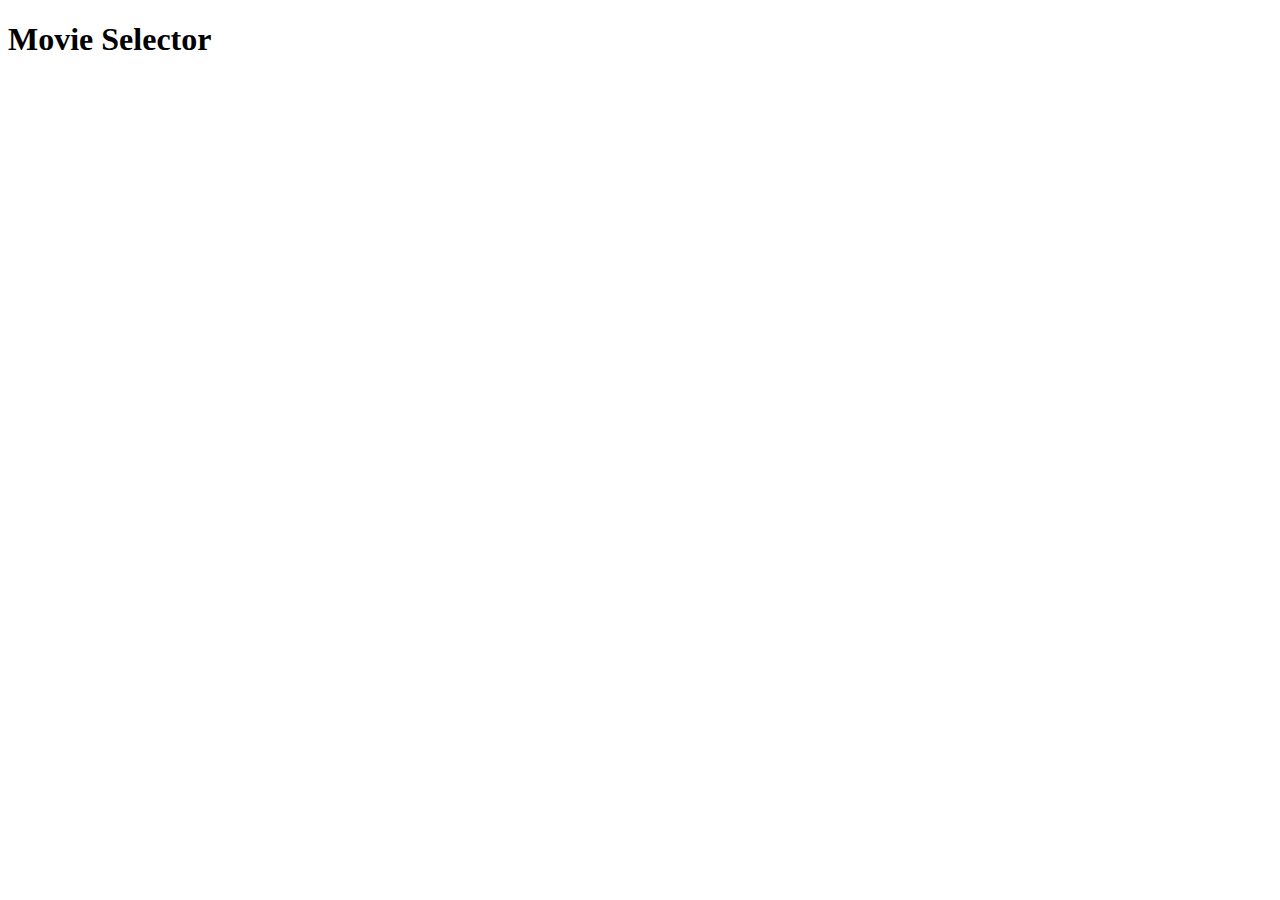
==== movie selector/index.html @ 53c3d636 "completed first project form validator and also created the boiler of second project movie selector" ====
<!DOCTYPE html>
<html lang="en">
<head>
    <link rel="stylesheet" href="./style.css">
    <title>Movie Selector</title>
</head>
<body>
    <h1>Movie Selector</h1>
    <script src="./script.js"></script>
</body>
</html>
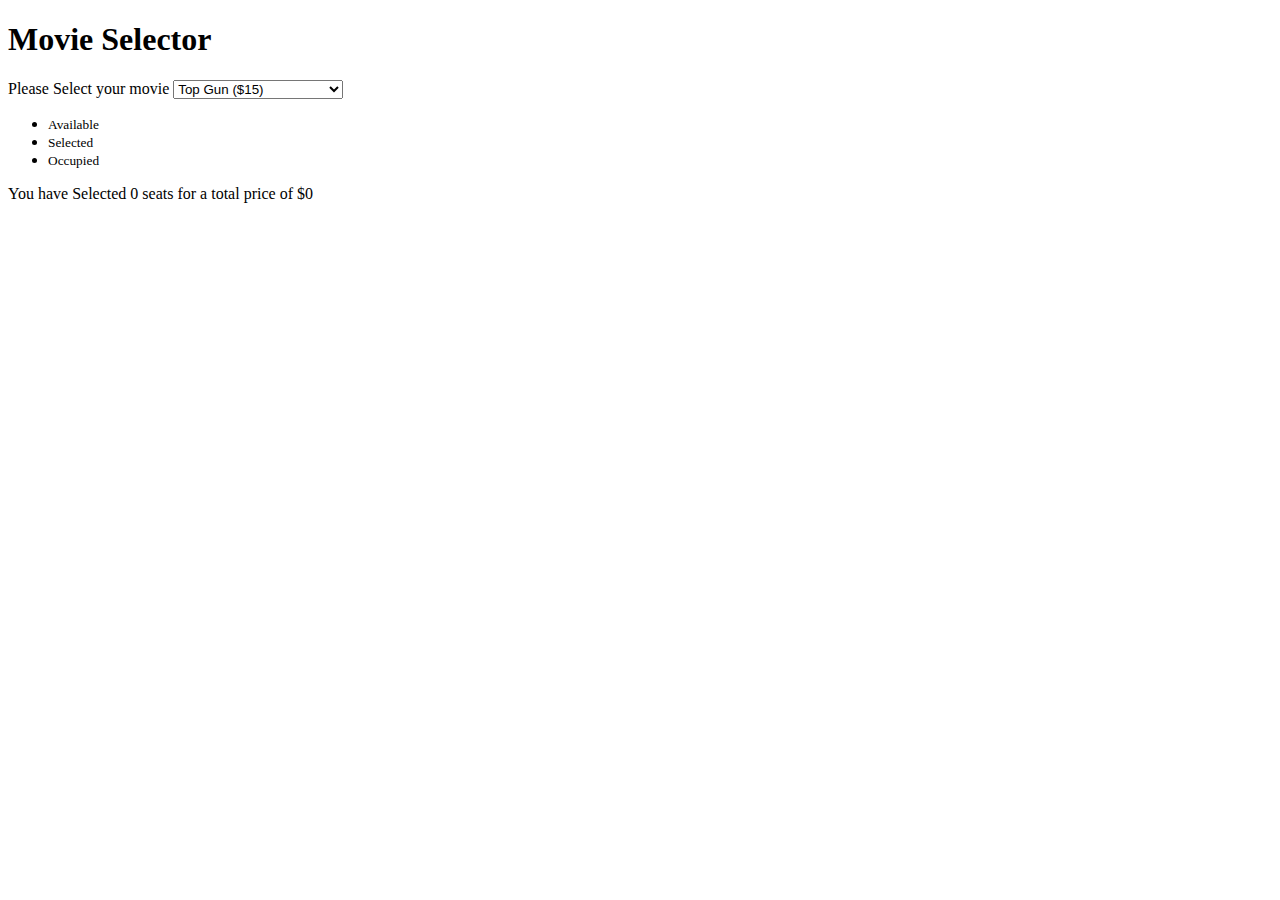
==== commit 3e9817ae: "html of movie selecter is done" ====
--- a/movie selector/index.html
+++ b/movie selector/index.html
@@ -6,6 +6,100 @@
 </head>
 <body>
     <h1>Movie Selector</h1>
+    
+    <div class="movie-container">
+        <label>Please Select your movie</label>
+        <select id="movie">
+            <option value="15">Top Gun ($15)</option>
+            <option value="12">No Time To Die ($12)</option>
+            <option value="20">Mission Impossible ($20)</option>
+            <option value="10">Jumanji ($10)</option>
+            <option value="8">Lion King ($8)</option>
+        </select>
+    </div>
+
+    <ul class="legend">
+        <li>
+            <div class="seat"></div>
+            <small>Available</small>
+        </li>
+        <li>
+            <div class="seat selected"></div>
+            <small>Selected</small>
+        </li>
+        <li>
+            <div class="seat occupied"></div>
+            <small>Occupied</small>
+        </li>
+    </ul>
+
+    <div class="container">
+        <div class="screen"></div>
+        <div class="row">
+            <div class="seat"></div>
+            <div class="seat"></div>
+            <div class="seat occupied"></div>
+            <div class="seat occupied"></div>
+            <div class="seat"></div>
+            <div class="seat"></div>
+            <div class="seat"></div>
+            <div class="seat"></div>
+        </div>
+        <div class="row">
+            <div class="seat"></div>
+            <div class="seat"></div>
+            <div class="seat"></div>
+            <div class="seat"></div>
+            <div class="seat"></div>
+            <div class="seat"></div>
+            <div class="seat occupied"></div>
+            <div class="seat occupied"></div>
+        </div>
+        <div class="row">
+            <div class="seat"></div>
+            <div class="seat"></div>
+            <div class="seat"></div>
+            <div class="seat"></div>
+            <div class="seat occupied"></div>
+            <div class="seat occupied"></div>
+            <div class="seat"></div>
+            <div class="seat"></div>
+        </div>
+        <div class="row">
+            <div class="seat occupied"></div>
+            <div class="seat occupied"></div>
+            <div class="seat"></div>
+            <div class="seat"></div>
+            <div class="seat"></div>
+            <div class="seat"></div>
+            <div class="seat"></div>
+            <div class="seat"></div>
+        </div>
+        <div class="row">
+            <div class="seat"></div>
+            <div class="seat"></div>
+            <div class="seat"></div>
+            <div class="seat"></div>
+            <div class="seat"></div>
+            <div class="seat"></div>
+            <div class="seat occupied"></div>
+            <div class="seat occupied"></div>
+        </div>
+        <div class="row">
+            <div class="seat"></div>
+            <div class="seat"></div>
+            <div class="seat"></div>
+            <div class="seat occupied"></div>
+            <div class="seat occupied"></div>
+            <div class="seat"></div>
+            <div class="seat"></div>
+            <div class="seat"></div>
+        </div>
+    </div>
+
+    <p class="text">
+        You have Selected <span id="count">0</span> seats for a total price of $<span id="total">0</span>
+    </p>
     <script src="./script.js"></script>
 </body>
 </html>